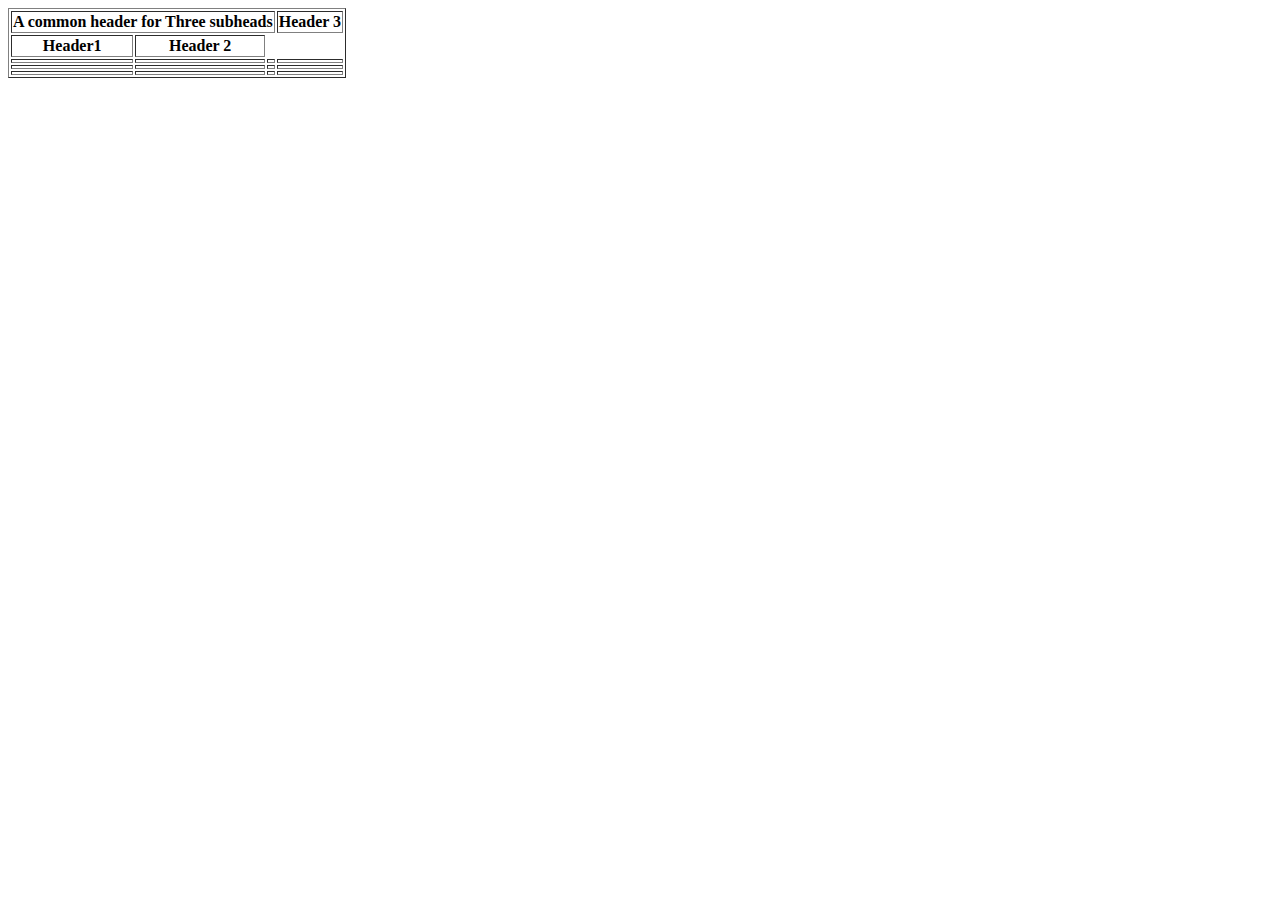
==== css/second_example.html @ ed99c0ac "first commit" ====
<!DOCTYPE html>
<html lang="en">
<head>
    <meta charset="UTF-8">
    <meta name="viewport" content="width=device-width, initial-scale=1.0">
    <title>Document</title>
</head>
<body>
    <table border="1px solid black">
        <tr>
          <th colspan="3">A common header for Three subheads</th>
          <th  colspan="2"> Header 3</th>
        </tr>
        <tr>
          <th>Header1</th>
          <th>Header 2</th>
          

        </tr>
        <tr>
          <td></td>
          <td></td>
          <td></td>
          <td></td>
        </tr>
        <tr>
          <td></td>
          <td></td>
          <td></td>
          <td></td>
        </tr>
        <tr>
          <td></td>
          <td></td>
          <td></td>
          <td></td>
        </tr>
      </table>
</body>
</html>
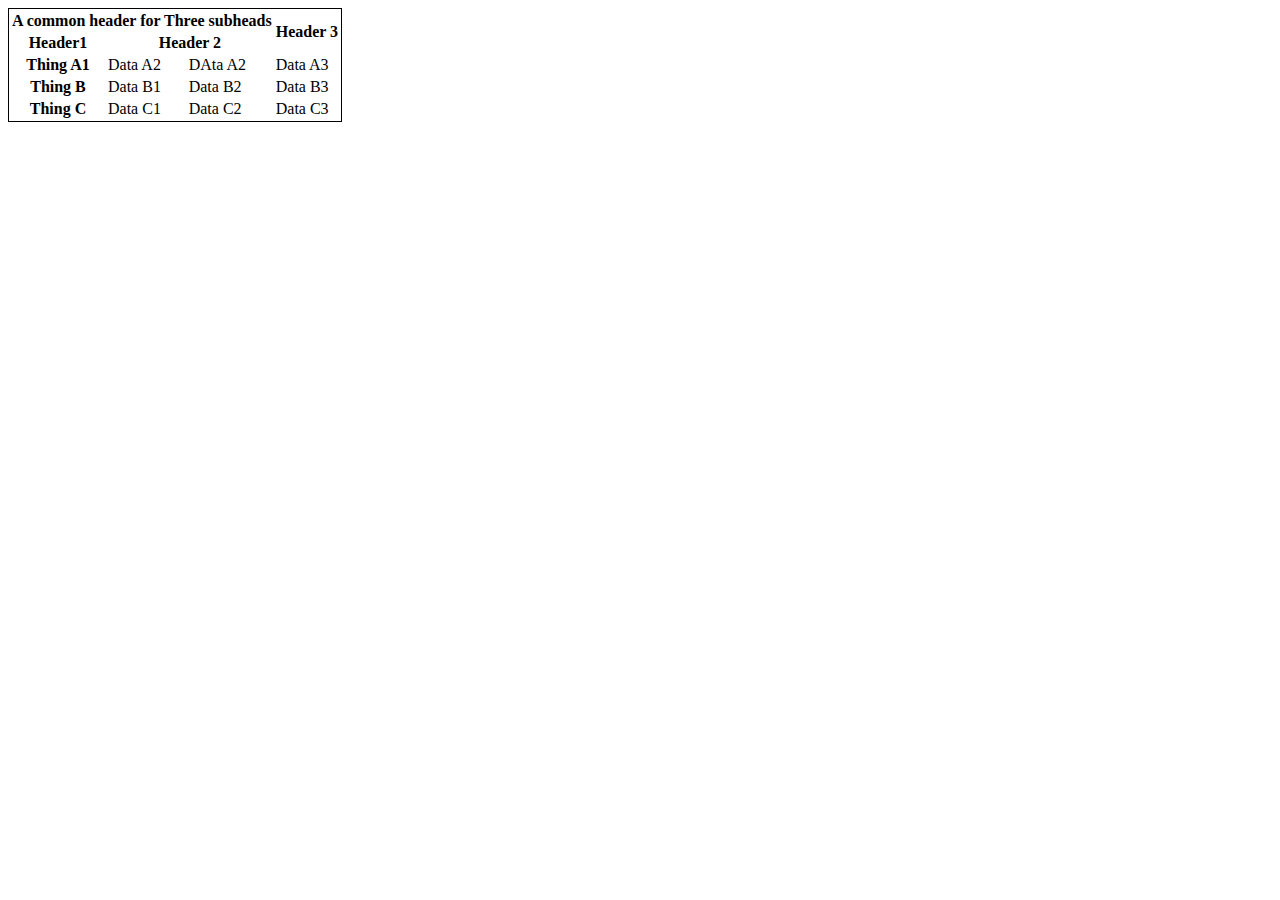
==== commit 06e56f11: "add table with data" ====
--- a/css/second_example.html
+++ b/css/second_example.html
@@ -6,34 +6,35 @@
     <title>Document</title>
 </head>
 <body>
-    <table border="1px solid black">
+    <table style="border:1px solid black;">
         <tr>
           <th colspan="3">A common header for Three subheads</th>
-          <th  colspan="2"> Header 3</th>
+          <th  rowspan="2"> Header 3</th>
         </tr>
         <tr>
           <th>Header1</th>
-          <th>Header 2</th>
+          <th colspan="2">Header 2</th>
           
 
         </tr>
         <tr>
-          <td></td>
-          <td></td>
-          <td></td>
-          <td></td>
+          <th>Thing A1</th>
+          <td>Data A2</td>
+          <td>DAta A2</td>
+          <td>Data A3</td>
+          
         </tr>
         <tr>
-          <td></td>
-          <td></td>
-          <td></td>
-          <td></td>
+          <th>Thing B</th>
+          <td>Data B1</td>
+          <td>Data B2</td>
+          <td>Data B3</td>
         </tr>
         <tr>
-          <td></td>
-          <td></td>
-          <td></td>
-          <td></td>
+          <th>Thing C</th>
+          <td>Data C1</td>
+          <td>Data C2</td>
+          <td>Data C3</td>
         </tr>
       </table>
 </body>
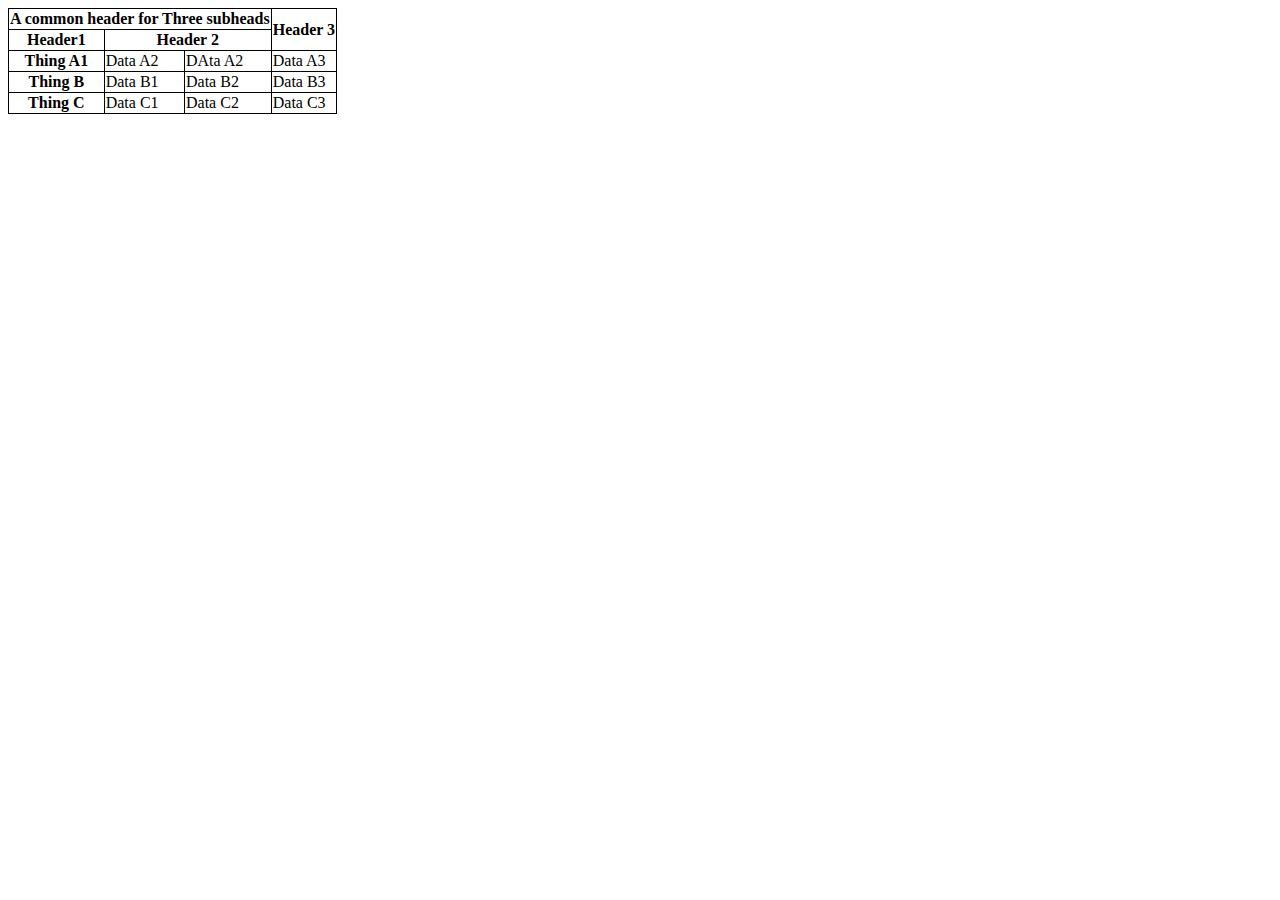
==== commit 03dab371: "add colspans and rowspans" ====
--- a/css/second_example.html
+++ b/css/second_example.html
@@ -4,9 +4,17 @@
     <meta charset="UTF-8">
     <meta name="viewport" content="width=device-width, initial-scale=1.0">
     <title>Document</title>
+    <style>
+    table, th, td{
+  border: 1px solid black;
+  border-collapse: collapse;
+      }
+
+
+    </style>
 </head>
 <body>
-    <table style="border:1px solid black;">
+    <table>
         <tr>
           <th colspan="3">A common header for Three subheads</th>
           <th  rowspan="2"> Header 3</th>
